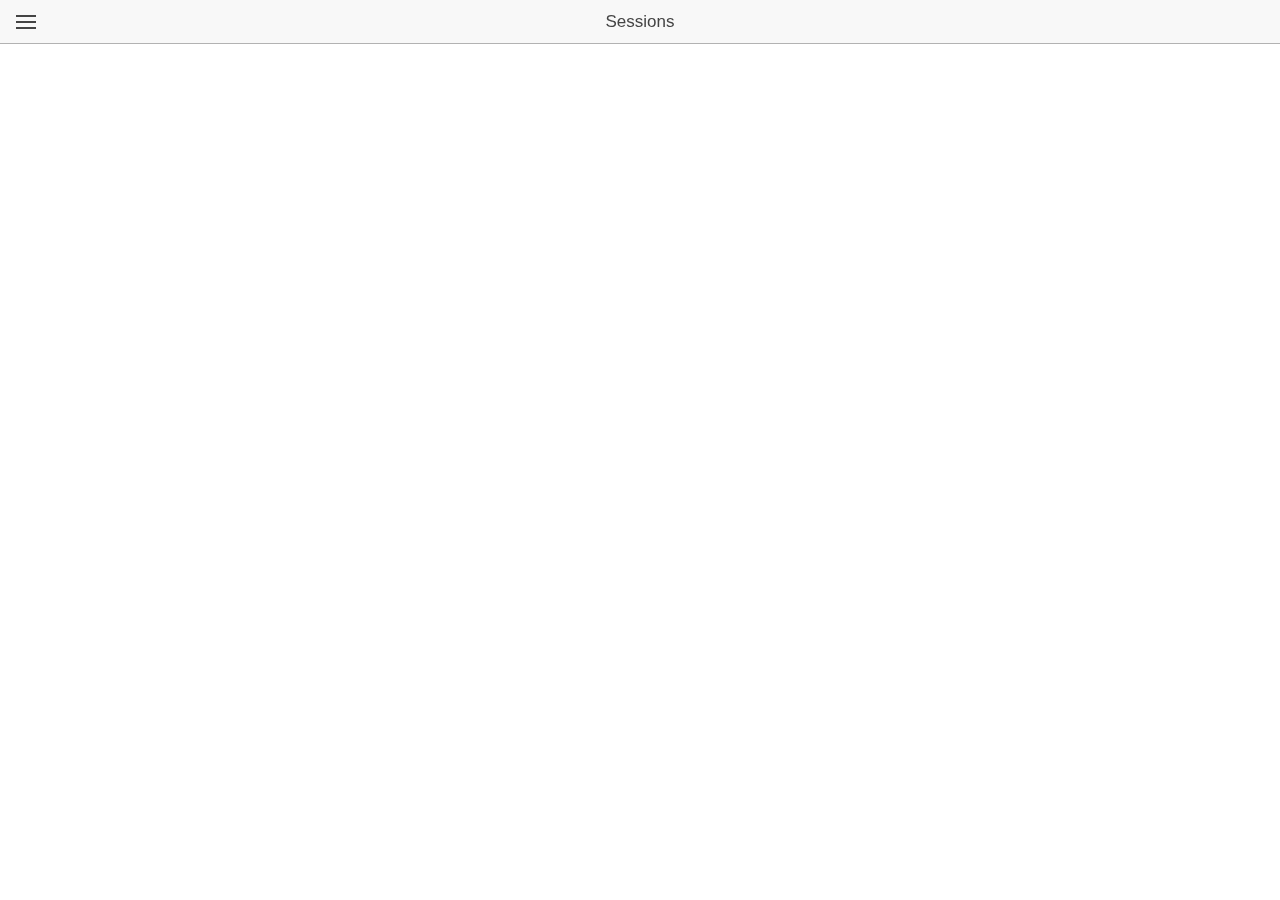
==== common/index.html @ f52b7977 "first cmmit" ====
<!-- NOTE: Declaration of <!DOCTYPE html> does not work with Ionic's ion-nav-view in IBM MobileFirst http://stackoverflow.com/questions/29227204/declaration-of-doctype-html-does-not-work-with-ionics-ion-nav-view-in-ibm-mo-->

<html>
    	<head>   
    		<meta charset="UTF-8">
    		<title>Conference</title>
    		<meta name="viewport" content="width=device-width, initial-scale=1.0, maximum-scale=1.0, minimum-scale=1.0, user-scalable=0">
    		
    		<!-- css -->
    		<link href="css/ionic.css" rel="stylesheet">
			
			<!-- ionic/angularjs/fb js -->
			<script src="lib/ionic.bundle.js"></script>
			<script src="lib/angular-resource.js"></script>
			<script src="lib/openfb.js"></script>
						
			<!-- your app's js -->
			<script src="js/services.js"></script>
			<script src="js/app.js"></script>
			<script src="js/controllers.js"></script>
			<script src="js/initOptions.js"></script>
			
			<script>window.$ = window.jQuery = WLJQ;</script>
		</head>
		
    	<body data-ng-app="starter">
    		<ion-nav-view></ion-nav-view>
    	</body>
</html>
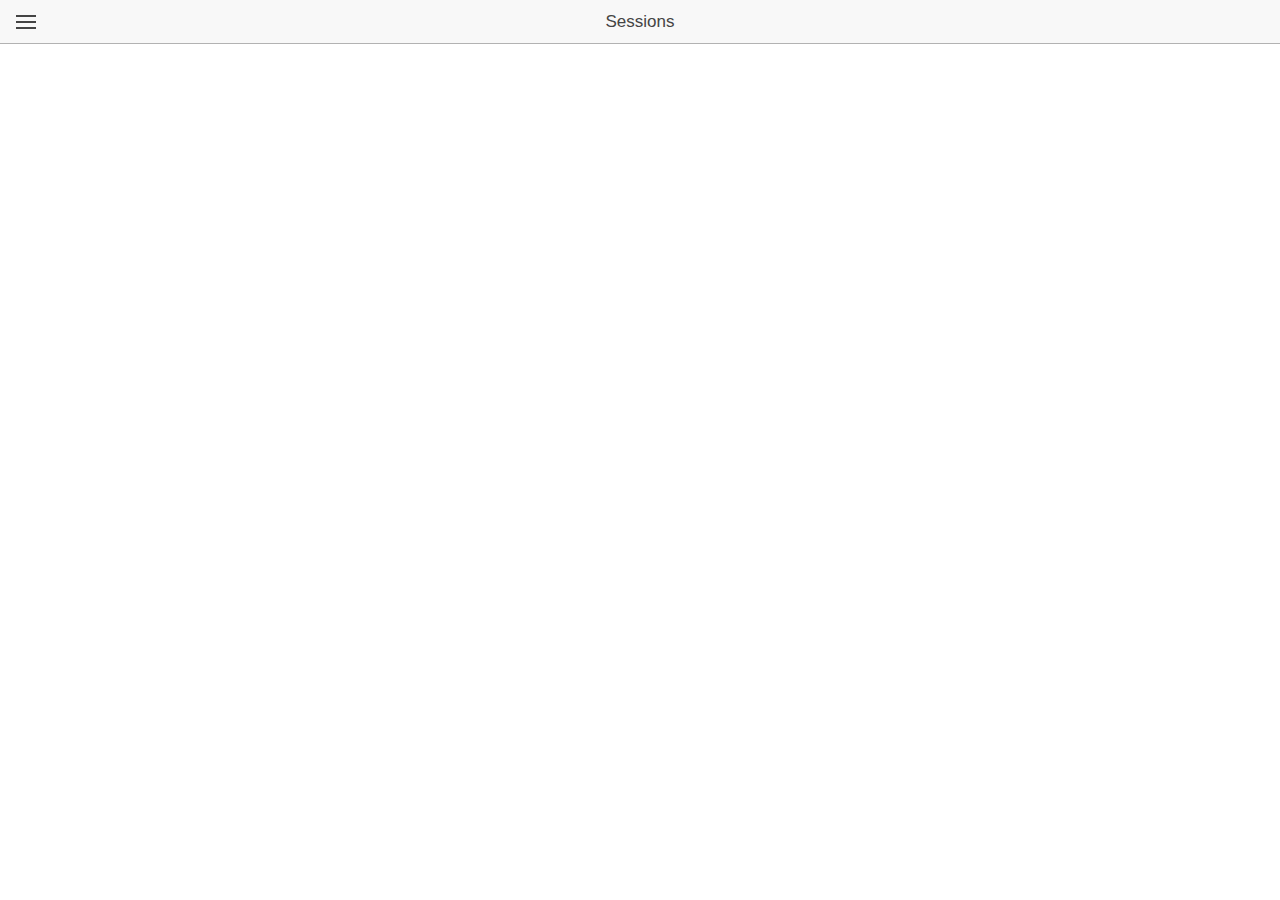
==== commit 0e69090d: "Update index.html" ====
--- a/common/index.html
+++ b/common/index.html
@@ -1,4 +1,4 @@
-<!-- NOTE: Declaration of <!DOCTYPE html> does not work with Ionic's ion-nav-view in IBM MobileFirst http://stackoverflow.com/questions/29227204/declaration-of-doctype-html-does-not-work-with-ionics-ion-nav-view-in-ibm-mo-->
+<!-- NOTE: Declaration of '!DOCTYPE html' does not work with Ionic's ion-nav-view in IBM MobileFirst http://stackoverflow.com/questions/29227204/declaration-of-doctype-html-does-not-work-with-ionics-ion-nav-view-in-ibm-mo-->
 
 <html>
     	<head>   
@@ -7,7 +7,7 @@
     		<meta name="viewport" content="width=device-width, initial-scale=1.0, maximum-scale=1.0, minimum-scale=1.0, user-scalable=0">
     		
     		<!-- css -->
-    		<link href="css/ionic.css" rel="stylesheet">
+    		<link href="css/ionic-v1.0.0-beta.1.css" rel="stylesheet">
 			
 			<!-- ionic/angularjs/fb js -->
 			<script src="lib/ionic.bundle.js"></script>
@@ -26,4 +26,4 @@
     	<body data-ng-app="starter">
     		<ion-nav-view></ion-nav-view>
     	</body>
-</html>+</html>
